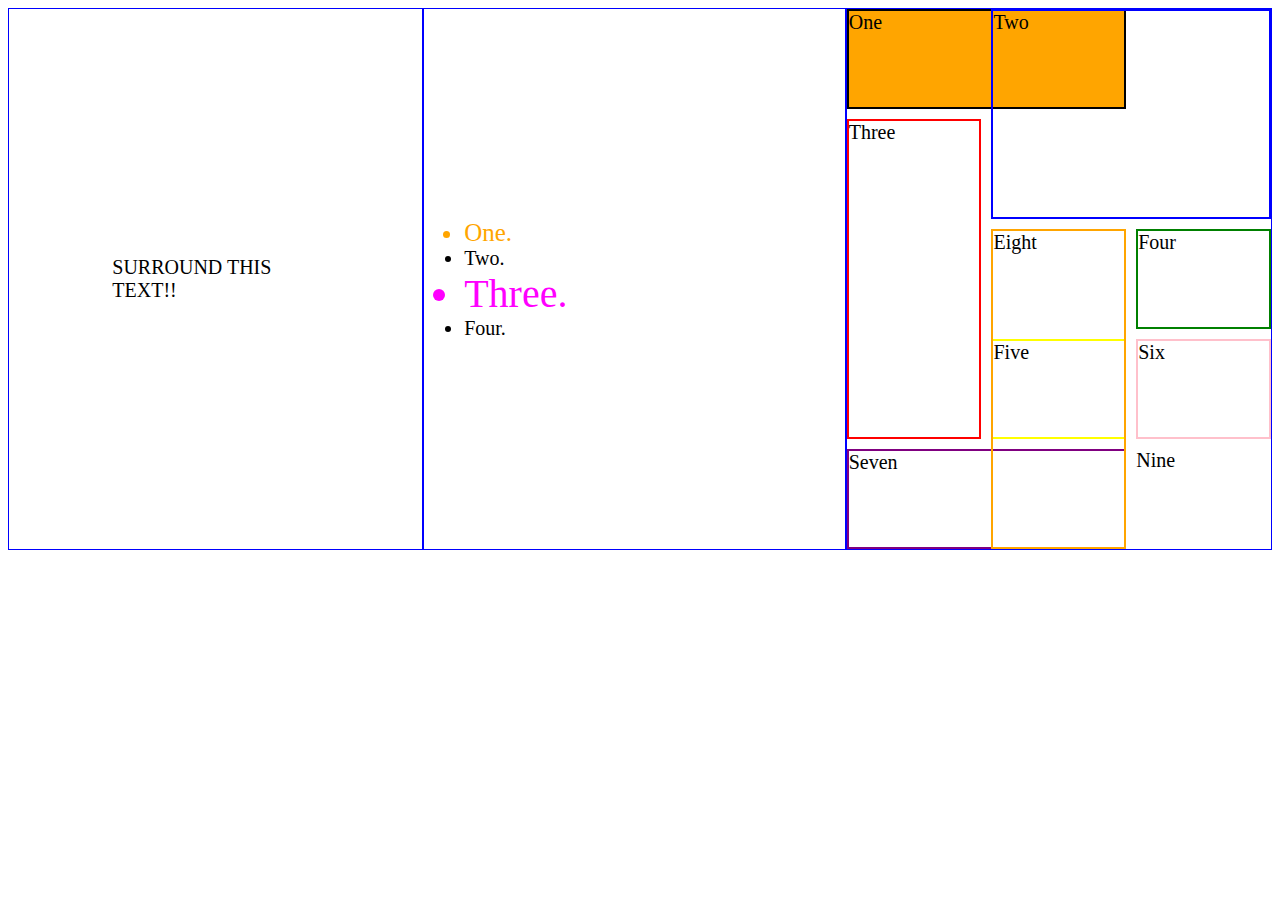
==== index.html @ 2f0f45a9 "viewport @media testing" ====
<!DOCTYPE html>
<html>

<head>
    <title>Playing with css</title>
    <link rel="stylesheet" type="text/css" href="./styles/styles.css">
    <meta name="viewport" content="width=device-width, initial-scale=1">

</head>

<body>
    <header></header>
    <nav></nav>
    <section>
        <p>SURROUND THIS TEXT!!</p>
    </section>
    <section>
        <ul>
            <li>One.</li>
            <li>Two.</li>
            <li>Three.</li>
            <li>Four.</li>
        </ul>
    </section>
    <section>
        <div class="wrapper">
            <div class="one">One</div>
            <div class="two">Two</div>
            <div class="three">Three</div>
            <div class="four">Four</div>
            <div class="five">Five</div>
            <div class="six">Six</div>
            <div class="seven">Seven</div>
            <div class="eight">Eight</div>
            <div class="nine">Nine</div>
          </div>
    </section>
    <footer></footer>
</body>

</html>
---- styles/styles.css ----
section{
    height: 500px;
    width: 500px;
    font-size: 20px;
    border: 1px solid blue;
    display: table-cell;
    vertical-align: middle;
}

section p{
    width: 50%;
    margin: 0 auto;
}
p:hover{
    font-size: 40px;
    color: blue;
    text-decoration: underline;
}

li:first-child{
    font-size:25px;
    color: orange;
}

li:nth-child(3){
    font-size: 40px;
    color: fuchsia;
}

.wrapper {
    display: grid;
    grid-template-columns: repeat(3, 1fr);
    grid-gap: 10px;
    grid-auto-rows: minmax(100px, auto);
  }

  .one {
    grid-column: 1 / 3;
    grid-row: 1;
    border: solid black 2px;
  }
  .two { 
    grid-column: 2 / 4;
    grid-row: 1 / 3;
    border: solid blue 2px;
  }
  .three {
    grid-column: 1;
    grid-row: 2 / 5;
    border: solid red 2px;
  }
  .four {
    grid-column: 3;
    grid-row: 3;
    border: solid green 2px;
  }
  .five {
    grid-column: 2;
    grid-row: 4;
    border: solid yellow 2px;
  }
  .six {
    grid-column: 3;
    grid-row: 4;
    border: solid pink 2px;
  }
  .seven{
    grid-column: 1 / 3;
    grid-row: 5;
    border: solid purple 2px;
  }
  .eight{
    grid-column: 2;
    grid-row: 3 / 6;
    border: solid orange 2px;
  }

  @media only screen and (max-width: 568px) and (min-width: 414px){
    .one{
      background-color: red;
    }
  }
  @media only screen and (max-width: 768px) and (min-width: 568px){
    .one{
      background-color: blue;
    }
  }
  @media only screen and (max-width: 1024px) and (min-width: 768px) {
    .one{
      background-color: green;
    }
  }
  @media only screen and (min-width: 1024px){
    .one{
      background-color: orange;
    }
  }
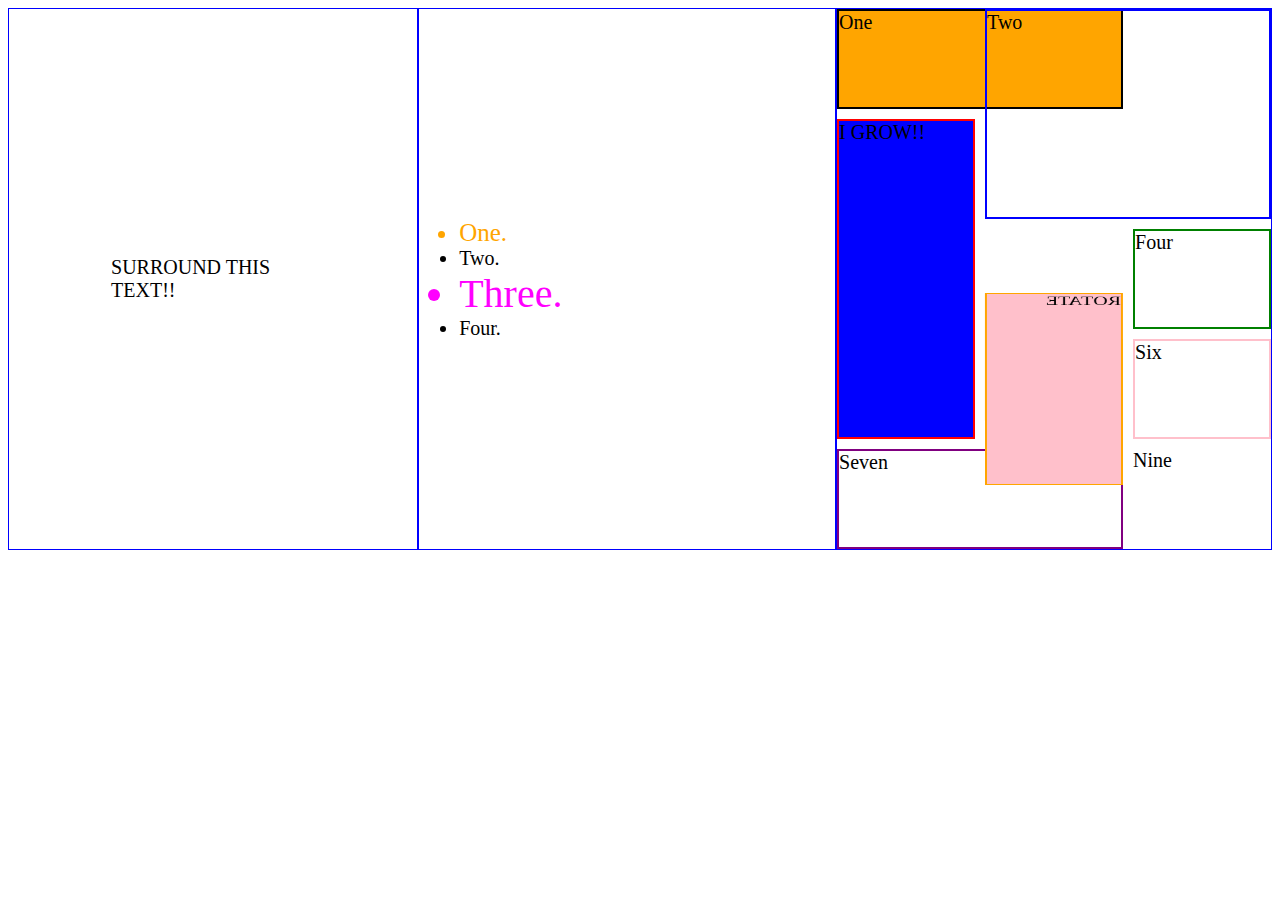
==== commit d6809810: "transform and rotate example" ====
--- a/index.html
+++ b/index.html
@@ -26,12 +26,12 @@
         <div class="wrapper">
             <div class="one">One</div>
             <div class="two">Two</div>
-            <div class="three">Three</div>
+            <div class="three">I GROW!!</div>
             <div class="four">Four</div>
             <div class="five">Five</div>
             <div class="six">Six</div>
             <div class="seven">Seven</div>
-            <div class="eight">Eight</div>
+            <div class="eight">ROTATE</div>
             <div class="nine">Nine</div>
           </div>
     </section>
--- a/styles/styles.css
+++ b/styles/styles.css
@@ -48,6 +48,15 @@
     grid-column: 1;
     grid-row: 2 / 5;
     border: solid red 2px;
+    background-color: blue;
+  }
+  .three:hover{
+    background-color: orange;
+    border: solid green 25px;
+    transition-property: background-color, border, padding;
+    transition-duration: 2s;
+    transition-timing-function: ease-in;
+    padding: 200px;
   }
   .four {
     grid-column: 3;
@@ -73,6 +82,8 @@
     grid-column: 2;
     grid-row: 3 / 6;
     border: solid orange 2px;
+    transform: rotate3d(0, 1, 0.5, 3.142rad);
+    background-color: pink;
   }
 
   @media only screen and (max-width: 568px) and (min-width: 414px){
